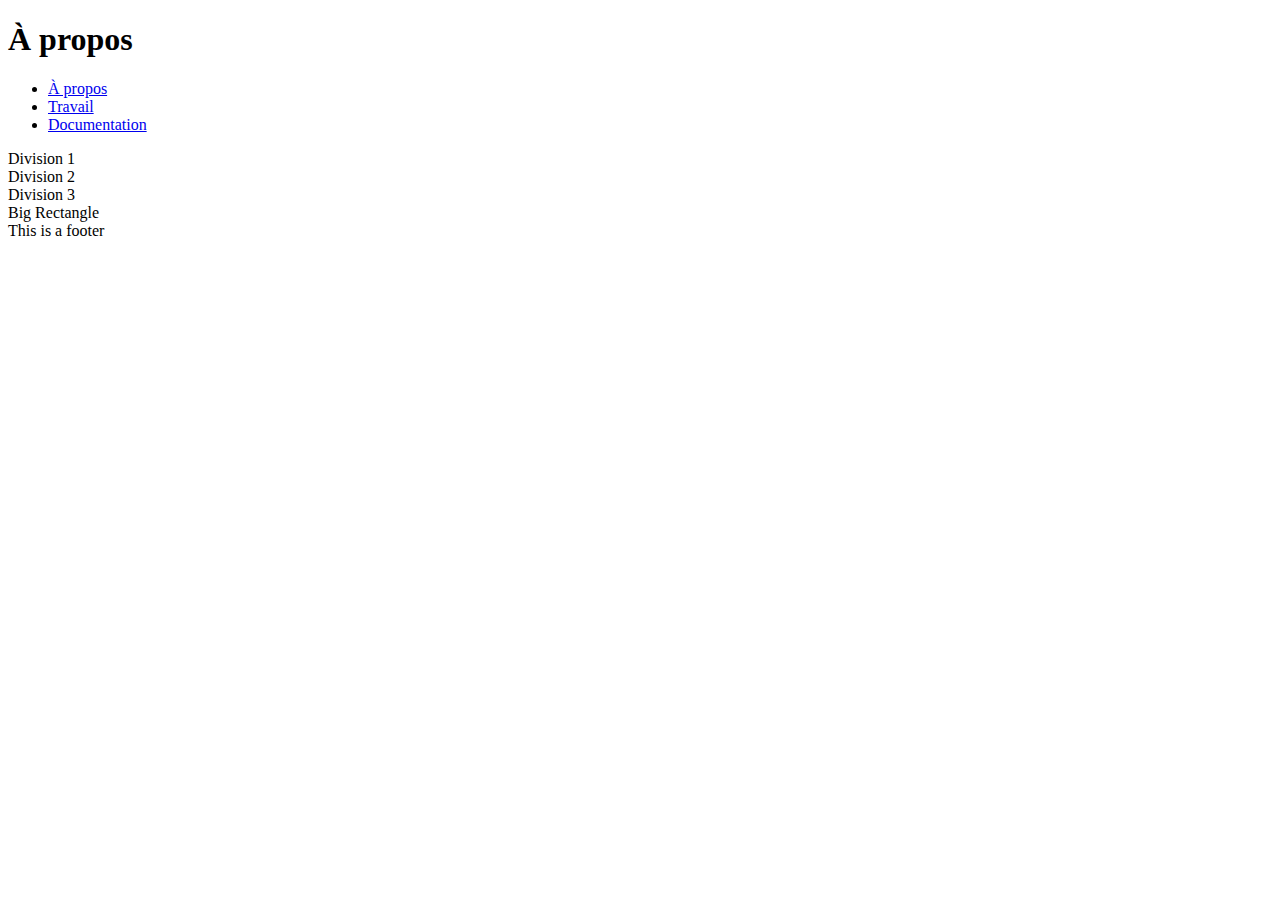
==== index.html @ fa65b7a7 "Update index.html" ====
<!DOCTYPE html>

<head>
    <title>Site Incroyable</title>
    <link rel="stylesheet" href="styles.css">
</head>


<body>
    <header>
        <h1>À propos</h1>
        <nav>
            <ul>
                <li><a href="index.html">À propos</a></li>
                <li><a href="travail.html">Travail</a></li>
                <li><a href="documentation.html">Documentation</a></li>
            </ul>

        </nav>
    </header>

    <section>
    <div>Division 1</div>
    <div>Division 2</div>
    <div>Division 3</div>
    </section>

    <section>Big Rectangle</section>
    <footer>This is a footer</footer>

</body>


</html>
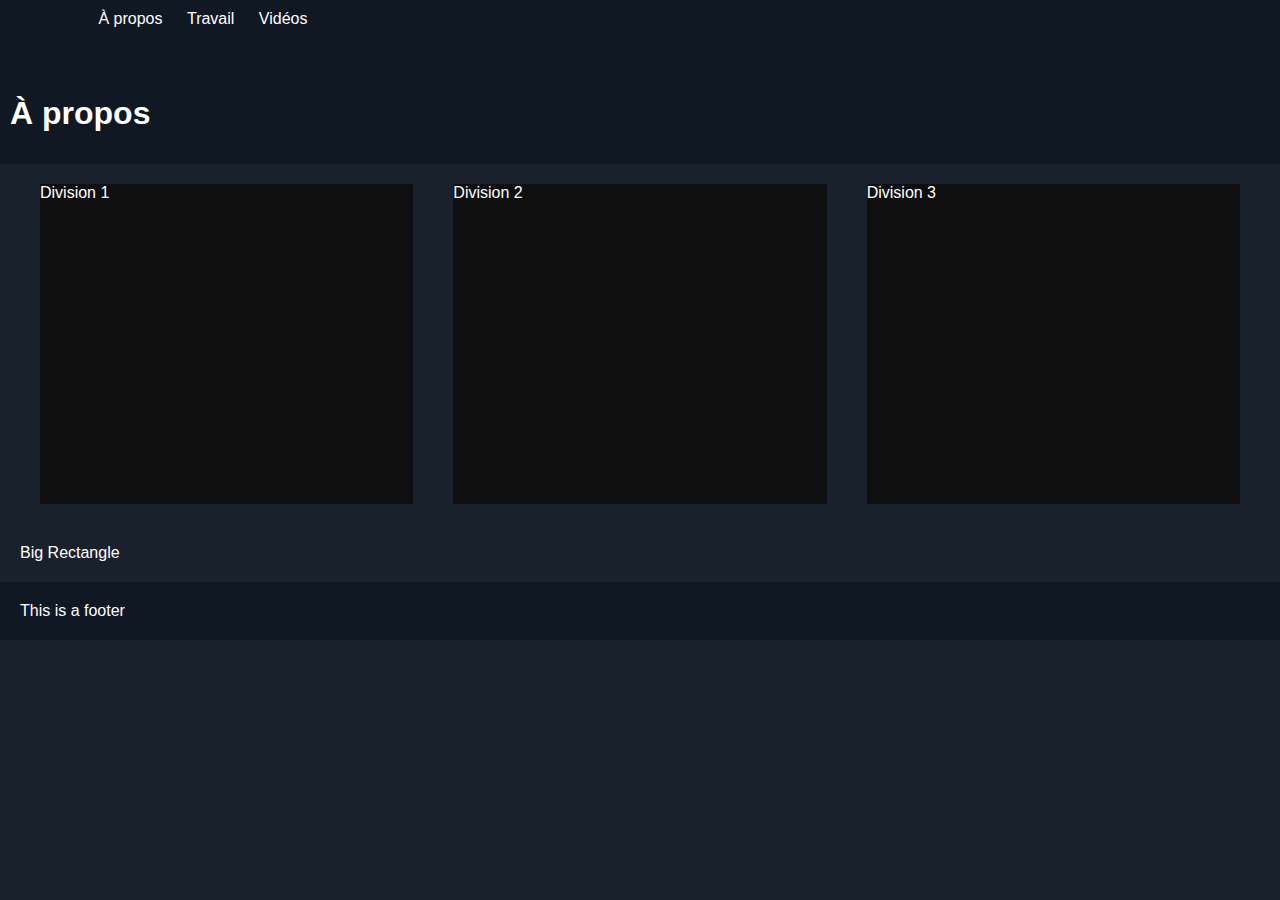
==== commit d947b443: "Update index.html" ====
--- a/index.html
+++ b/index.html
@@ -8,15 +8,16 @@
 
 <body>
     <header>
-        <h1>À propos</h1>
         <nav>
             <ul>
+                <li class="logo"><a href="index.html">Logo</a></li>
                 <li><a href="index.html">À propos</a></li>
                 <li><a href="travail.html">Travail</a></li>
-                <li><a href="documentation.html">Documentation</a></li>
+                <li><a href="videos.html">Vidéos</a></li>
             </ul>
+        </nav>
+        <h1>À propos</h1>
 
-        </nav>
     </header>
 
     <section>
@@ -31,4 +32,4 @@
 </body>
 
 
-</html>+</html>
--- a/styles.css
+++ b/styles.css
@@ -0,0 +1,70 @@
+body {
+    background: rgb(25, 33, 44);
+    color: white;
+    font-family: Arial, Helvetica, sans-serif;
+    margin: 0;
+    padding: 0;
+}
+header {
+    background-color: rgb(16, 24, 35);
+    padding: 10px 0px 10px 10px;
+}
+
+ul {
+    margin: 0;
+    padding: 0;
+    list-style-type: none;
+
+}
+
+li {
+    display:inline-block;
+    margin-right: 20px;
+}
+
+
+
+a {
+    text-decoration: none;
+    color: white;
+}
+
+a:hover {
+    color: rgb(255, 70, 84);
+}
+
+section {
+    padding: 0px 20px 20px 20px;
+    display: flex;
+    flex-direction: row;
+}
+
+section.div-title  {
+    padding: 20px 20px 0px 20px;
+}
+
+div {
+    background-color: rgb(15, 15, 15);
+    margin: 20px;
+    height: 320px;
+    width: 100%;
+    color: white;
+}
+
+
+
+header .logo a {
+    background-image: url(https://external-preview.redd.it/bmDh9_qESHwrO5D8T72FkfirR5uurxVw_lTzbBLfCOA.jpg?auto=webp&s=dabf9c55680b7c574efbc8bb699a132d59496ff4);
+    background-size: 64px;
+    background-repeat: no-repeat;
+    display: inline-block;
+    text-indent: -999999px;
+    width: 64px;
+    height: 64px;
+    
+}
+
+footer {
+    background-color: rgb(16, 24, 35);
+    padding: 20px;
+}
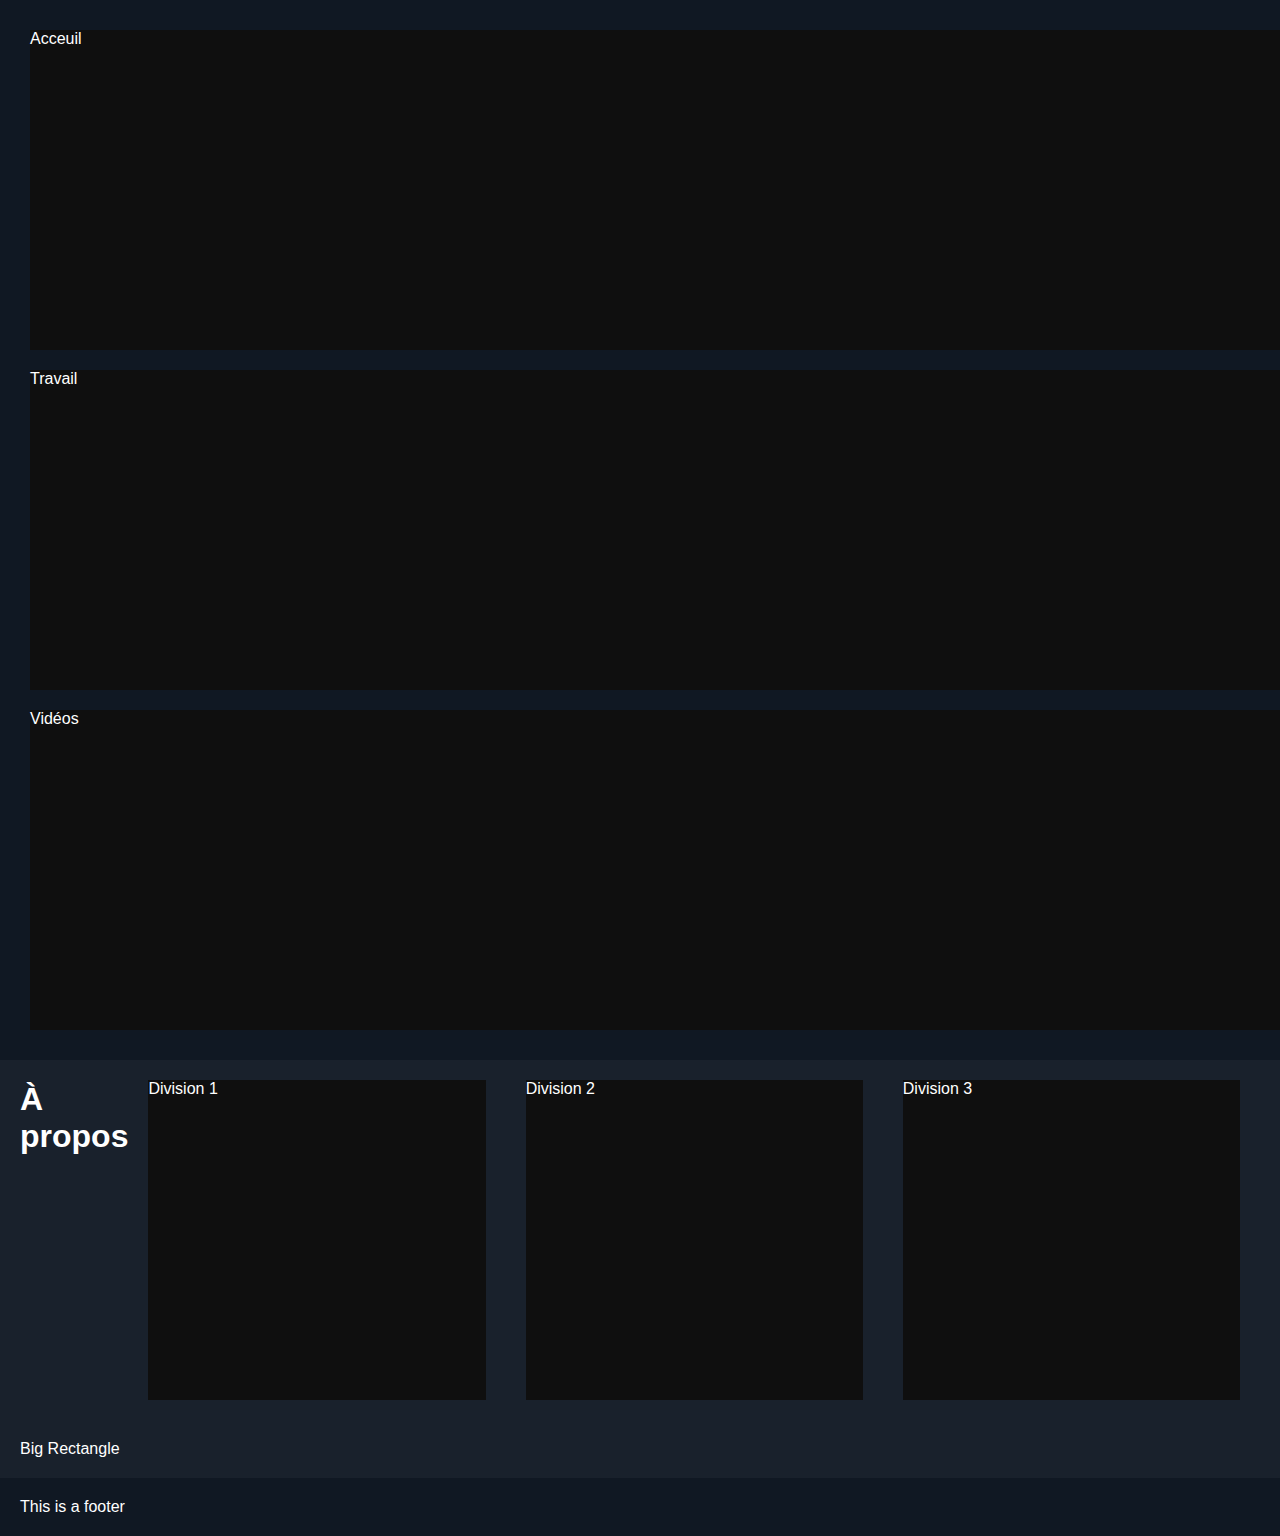
==== commit 1a797f2b: "Update index.html" ====
--- a/index.html
+++ b/index.html
@@ -9,18 +9,15 @@
 <body>
     <header>
         <nav>
-            <ul>
-                <li class="logo"><a href="index.html">Logo</a></li>
-                <li><a href="index.html">À propos</a></li>
-                <li><a href="travail.html">Travail</a></li>
-                <li><a href="videos.html">Vidéos</a></li>
-            </ul>
+            <a class="navigation" href="index.html"> <div>Acceuil</div> </a>
+            <a class="navigation" href="travail.html"> <div>Travail</div> </a>
+            <a class="navigation" href="videos.html"> <div>Vidéos</div> </a>
         </nav>
-        <h1>À propos</h1>
 
     </header>
 
     <section>
+    <h1>À propos</h1>
     <div>Division 1</div>
     <div>Division 2</div>
     <div>Division 3</div>
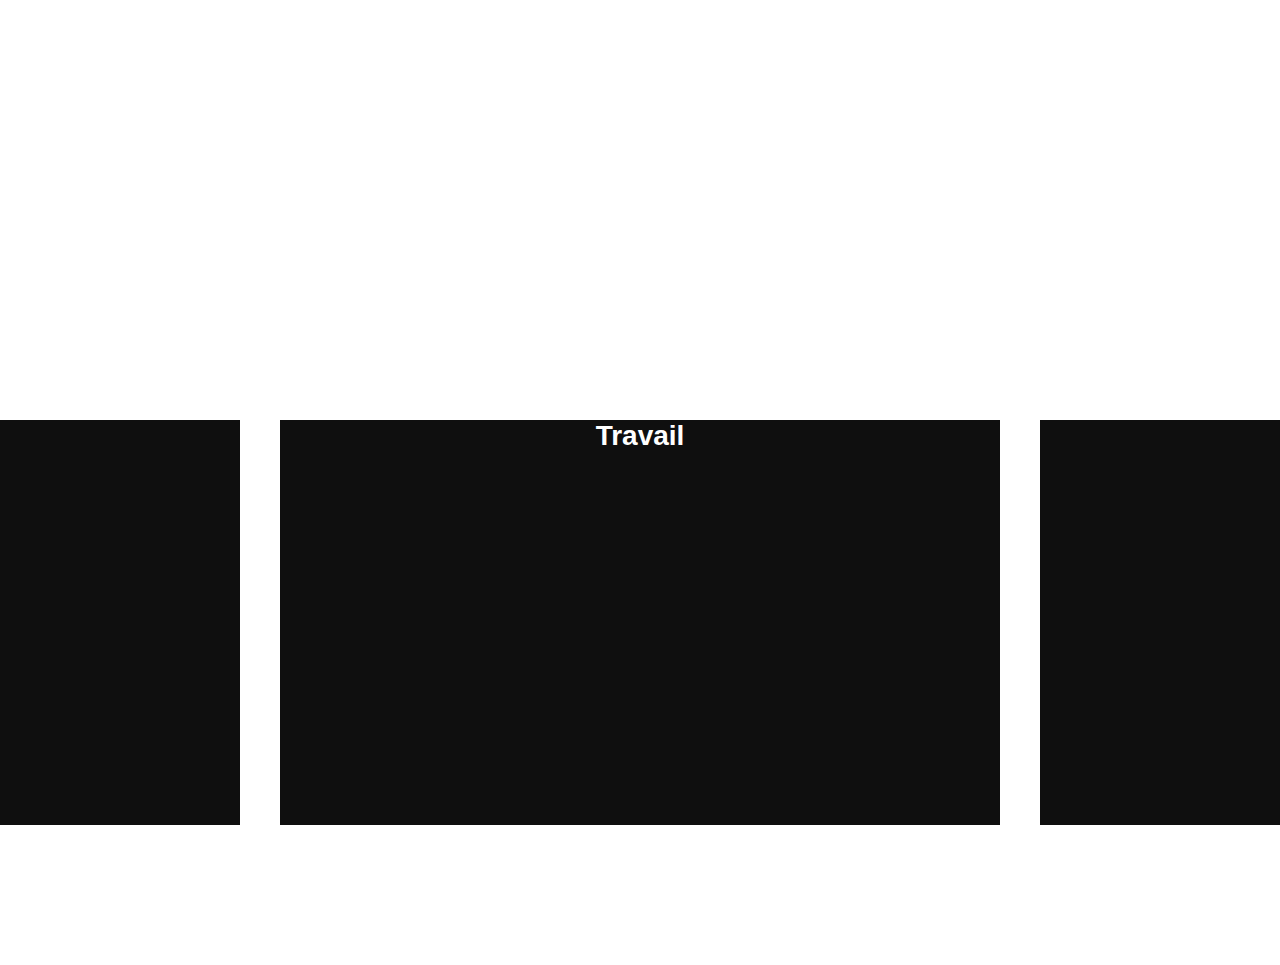
==== commit cb63913a: "Create index.html" ====
--- a/index.html
+++ b/index.html
@@ -1,32 +1,27 @@
-<!DOCTYPE html>
-
-<head>
-    <title>Site Incroyable</title>
-    <link rel="stylesheet" href="styles.css">
-</head>
-
-
-<body>
-    <header>
-        <nav>
-            <a class="navigation" href="index.html"> <div>Acceuil</div> </a>
-            <a class="navigation" href="travail.html"> <div>Travail</div> </a>
-            <a class="navigation" href="videos.html"> <div>Vidéos</div> </a>
-        </nav>
-
-    </header>
-
-    <section>
-    <h1>À propos</h1>
-    <div>Division 1</div>
-    <div>Division 2</div>
-    <div>Division 3</div>
-    </section>
-
-    <section>Big Rectangle</section>
-    <footer>This is a footer</footer>
-
-</body>
-
-
-</html>
+<!DOCTYPE html>
+
+<head>
+    <title>Simon Déry</title>
+    <link rel="stylesheet" href="styles.css">
+</head>
+
+<body class="index">
+    <header>
+
+    </header>
+
+    <section class="index">
+        <h1>Simon Déry</h1>
+        Bienvenue sur mon site web !
+    </section>
+
+    <section class="nav-index">
+        <nav>
+            <a class="navigation" href="acceuil.html"> <div>Acceuil</div> </a>
+            <a class="navigation" href="travail.html"> <div>Travail</div> </a>
+            <a class="navigation" href="videos.html"> <div>Vidéos</div> </a>
+        </nav>
+    </section>
+</body>
+
+</html>
--- a/styles.css
+++ b/styles.css
@@ -1,59 +1,91 @@
 body {
-    background: rgb(25, 33, 44);
     color: white;
     font-family: Arial, Helvetica, sans-serif;
     margin: 0;
     padding: 0;
 }
-header {
-    background-color: rgb(16, 24, 35);
-    padding: 10px 0px 10px 10px;
+
+/* Index.html */
+
+body.index {
+    background-image: url("https://static.vecteezy.com/system/resources/previews/002/280/351/original/dark-red-yellow-modern-blurred-background-vector.jpg");
+    background-repeat: no-repeat;
+    background-attachment: fixed;
+    background-size: cover;
 }
 
-ul {
-    margin: 0;
-    padding: 0;
-    list-style-type: none;
+section.index {
+    font-size: 36px;
+    padding-top: 150px;
+    padding-bottom: 10px;
+}
+
+nav.nav-index {
+    padding-top: 50px;
 
 }
 
-li {
-    display:inline-block;
-    margin-right: 20px;
+
+
+
+header {
+    background-color: rgb(16, 24, 35);
 }
 
+nav {
+    display: flex;
+}
 
+a.navigation {
+    background-color: none;
+    flex: auto;
+    text-align: center;
+    padding: 20px;
+}
+
+header h1 {
+    text-align: center;
+    padding-bottom: 20px;
+}
 
 a {
     text-decoration: none;
     color: white;
 }
 
-a:hover {
-    color: rgb(255, 70, 84);
+nav a:hover {
+    color: red;
 }
 
 section {
-    padding: 0px 20px 20px 20px;
+    padding: 20px;
     display: flex;
-    flex-direction: row;
+    flex-direction: column;
+    align-items: center;
+    margin: auto;
 }
 
 section.div-title  {
-    padding: 20px 20px 0px 20px;
+    width: 720px;
+    text-align: center;
 }
 
-div {
+section div {
     background-color: rgb(15, 15, 15);
-    margin: 20px;
-    height: 320px;
-    width: 100%;
+    text-align: center;
+    font-weight: bold;
+
+    margin-bottom: 100px;
+    height: 405px;
+    width: 720px;
+
     color: white;
+    font-size: 28px;
 }
 
 
 
-header .logo a {
+/* header .logo a {
     background-image: url(https://external-preview.redd.it/bmDh9_qESHwrO5D8T72FkfirR5uurxVw_lTzbBLfCOA.jpg?auto=webp&s=dabf9c55680b7c574efbc8bb699a132d59496ff4);
     background-size: 64px;
     background-repeat: no-repeat;
@@ -63,8 +95,30 @@
     height: 64px;
     
 }
-
+*/
 footer {
     background-color: rgb(16, 24, 35);
     padding: 20px;
 }
+
+/*@media all and (max-width: 2560px) {
+    div {
+        height: auto;
+       font-size: 120%;
+    }
+
+}
+
+@media all and (max-width: 1920px) {
+    div {
+        height: auto;
+        font-size: 120%;
+    }
+}
+
+@media all and (max-width: 1366px) {
+    div {
+        background-color: red;
+    }
+
+}
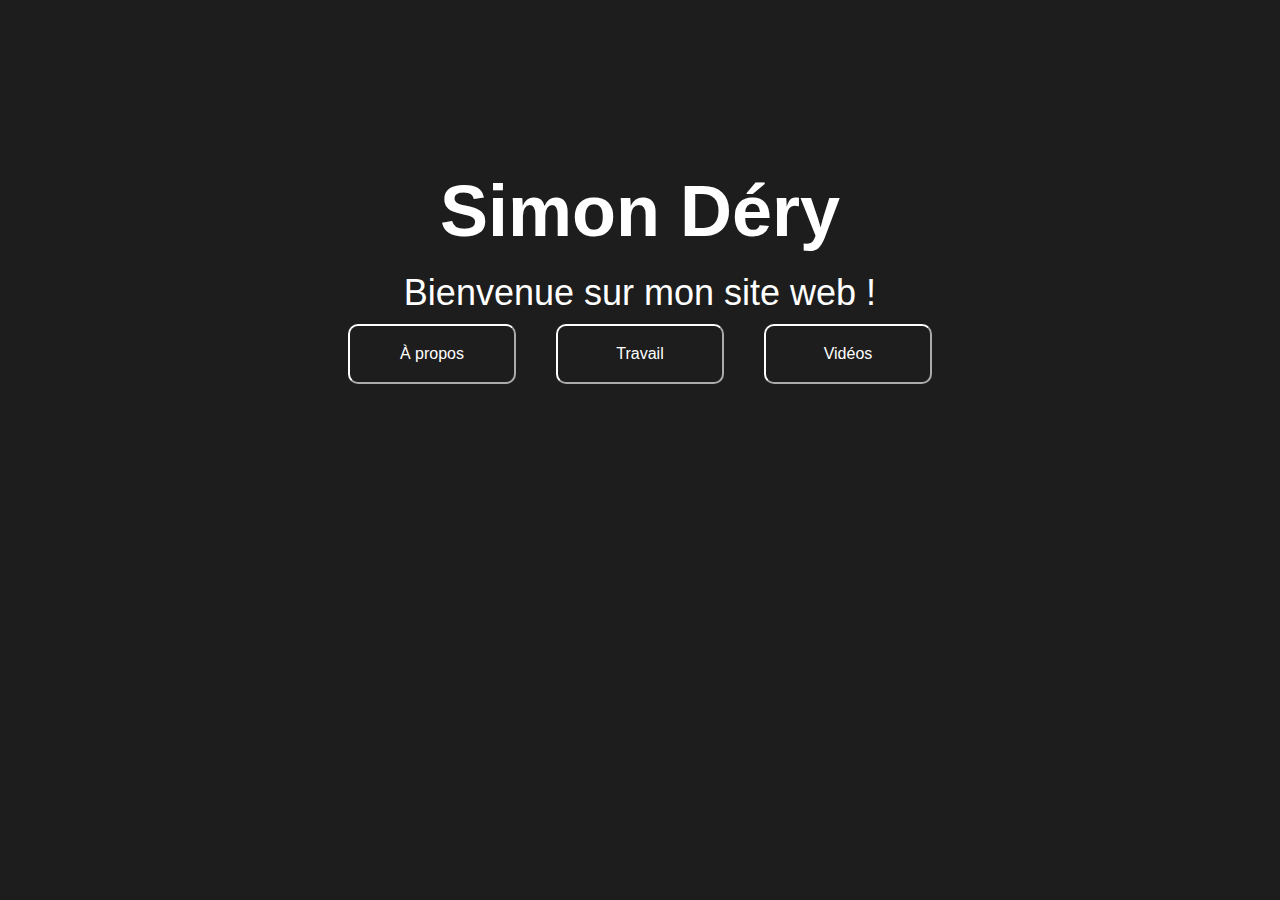
==== commit 3ee173a9: "Update index.html" ====
--- a/index.html
+++ b/index.html
@@ -6,9 +6,7 @@
 </head>
 
 <body class="index">
-    <header>
 
-    </header>
 
     <section class="index">
         <h1>Simon Déry</h1>
@@ -17,9 +15,11 @@
 
     <section class="nav-index">
         <nav>
-            <a class="navigation" href="acceuil.html"> <div>Acceuil</div> </a>
-            <a class="navigation" href="travail.html"> <div>Travail</div> </a>
-            <a class="navigation" href="videos.html"> <div>Vidéos</div> </a>
+            <a href="a-propos.html"><button>À propos</button></a>
+            <div></div>
+            <a href="travail.html"><button>Travail</button></a>
+            <div></div>
+            <a href="videos.html"><button>Vidéos</button></a>
         </nav>
     </section>
 </body>
--- a/styles.css
+++ b/styles.css
@@ -1,105 +1,226 @@
 body {
-    color: white;
+    /*background-image: url("https://i.ibb.co/5sM8B9W/image.png"); */
+    background-repeat: no-repeat;
+    background-attachment: fixed;
+    background-size: cover;
+    overflow: overlay;
+
+    background-color: rgb(29, 29, 29);
+
+    color:white;
     font-family: Arial, Helvetica, sans-serif;
     margin: 0;
     padding: 0;
 }
 
+header {
+    background-color: rgb(0, 138, 108);
+    padding-top: 20px;
+}
+
+nav {
+    display: flex;
+}
+
+a.navigation {
+    background-color: none;
+    flex: auto;
+    text-align: center;
+
+    border-radius: 4px, 2px, 4px, 2px;
+    border-color: white;
+}
+
+nav a.navigation div {
+    border-radius: 4px, 2px, 4px, 2px;
+    border-color: white;
+}
+
+header h1 {
+    text-align: center;
+    padding-bottom: 20px;
+}
+
+a {
+    text-decoration: none;
+    color: white;
+}
+
+nav a:hover {
+    color: grey;
+}
+
+h1 {
+    text-align: center;
+}
+section {
+    text-align: center;
+}
+
+section.div-title  {
+    width: 720px;
+    text-align: center;
+    align-items: center;
+    padding: 20px;
+    margin:auto;
+}
+
+section.videos div {
+    background-color: rgb(15, 15, 15);
+    text-align: center;
+    font-weight: bold;
+
+    display: flex;
+    flex-direction: column;
+    align-items: center;
+    margin:auto;
+
+    margin-bottom: 100px;
+    height: 405px;
+    width: 720px;
+
+    color: white;
+    font-size: 28px;
+}
+
+footer {
+    background-color: rgb(0, 138, 108);
+    padding: 20px;
+    width: 100%;
+
+    position: fixed;
+    left: 0;
+    bottom: 0;
+    
+}
+
 /* Index.html */
 
 body.index {
     background-image: url("https://static.vecteezy.com/system/resources/previews/002/280/351/original/dark-red-yellow-modern-blurred-background-vector.jpg");
-    background-repeat: no-repeat;
-    background-attachment: fixed;
-    background-size: cover;
+    size: 100%;
+    align-items: center;
 }
 
 section.index {
     font-size: 36px;
     padding-top: 150px;
     padding-bottom: 10px;
-}
-
-nav.nav-index {
+    
+}
+
+section.index h1 {
+    font-size: 72px;
+    margin: 20px;
+}
+
+section.nav-index {
+    width: fit-content;
+    margin: auto;
+
+
+}
+
+section.nav-index a{
+    height: fit-content;
+}
+section.nav-index nav div {
+    width: 40px;
+    height: 40px;
+    background-color: rgba(0, 0, 0 ,0);
+
+
+}
+
+body.index button {
+    background-color: rgba(16, 24, 35, 0);
+    border-radius: 10px;
+    color: white;
+    font-size: 16px;
+    border-color: white;
+    width: 168px;
+    height: 60px;
+}
+
+body.index button:hover {
+    background-color: white;
+    color: black;
+    font-weight: bold;
+}
+
+@media all and (min-width: 1920px) {
+    section.index {
+        font-size: 48px;
+        padding-top: 150px;
+        padding-bottom: 10px;
+    }
+
+    section.index h1 {
+        font-size: 96px;
+    }
+
+    body.index button {
+        border-radius: 10px;
+        width: 210px;
+        height: 75px;
+        font-size: 24px;
+    }
+
+}
+
+
+/* À-propos */
+
+body.a-propos p {
+    padding: 50px;
+    font-size: 18px;
+}
+body.a-propos h1 {
     padding-top: 50px;
-
-}
-
-
-
-
-header {
-    background-color: rgb(16, 24, 35);
-}
-
-nav {
+}
+section.img {
+    padding-top: 20px;
     display: flex;
-}
-
-a.navigation {
-    background-color: none;
-    flex: auto;
-    text-align: center;
-    padding: 20px;
-}
-
-header h1 {
-    text-align: center;
-    padding-bottom: 20px;
-}
-
-a {
-    text-decoration: none;
-    color: white;
-}
-
-nav a:hover {
-    color: red;
-}
-
-section {
-    padding: 20px;
-    display: flex;
-    flex-direction: column;
-    align-items: center;
-    margin: auto;
-}
-
-section.div-title  {
-    width: 720px;
-    text-align: center;
-}
-
-section div {
-    background-color: rgb(15, 15, 15);
-    text-align: center;
-    font-weight: bold;
-
-    margin-bottom: 100px;
-    height: 405px;
-    width: 720px;
-
-    color: white;
-    font-size: 28px;
-}
-
-
-
-/* header .logo a {
-    background-image: url(https://external-preview.redd.it/bmDh9_qESHwrO5D8T72FkfirR5uurxVw_lTzbBLfCOA.jpg?auto=webp&s=dabf9c55680b7c574efbc8bb699a132d59496ff4);
-    background-size: 64px;
-    background-repeat: no-repeat;
-    display: inline-block;
-    text-indent: -999999px;
-    width: 64px;
-    height: 64px;
     
 }
-*/
-footer {
-    background-color: rgb(16, 24, 35);
-    padding: 20px;
-}
+
+section.img div{
+    flex-direction: row;
+    margin:auto;
+    width: 256px;
+    height: 256px;
+    background-color: grey;
+}
+
+img {
+    overflow: hidden;
+    border: 5px solid black;
+}
+
+/* SCROLLBAR */
+
+/* width */
+::-webkit-scrollbar {
+    width: 10px;
+  }
+  
+  /* Track */
+  ::-webkit-scrollbar-track {
+    background: transparent; 
+  }
+   
+  /* Handle */
+  ::-webkit-scrollbar-thumb {
+    background: white; 
+    border-radius: 15px;
+    height: 30px;
+  }
+  
+  /* Handle on hover */
+  ::-webkit-scrollbar-thumb:hover {
+    background: rgb(0, 138, 108); 
+  }
+
 
 /*@media all and (max-width: 2560px) {
     div {
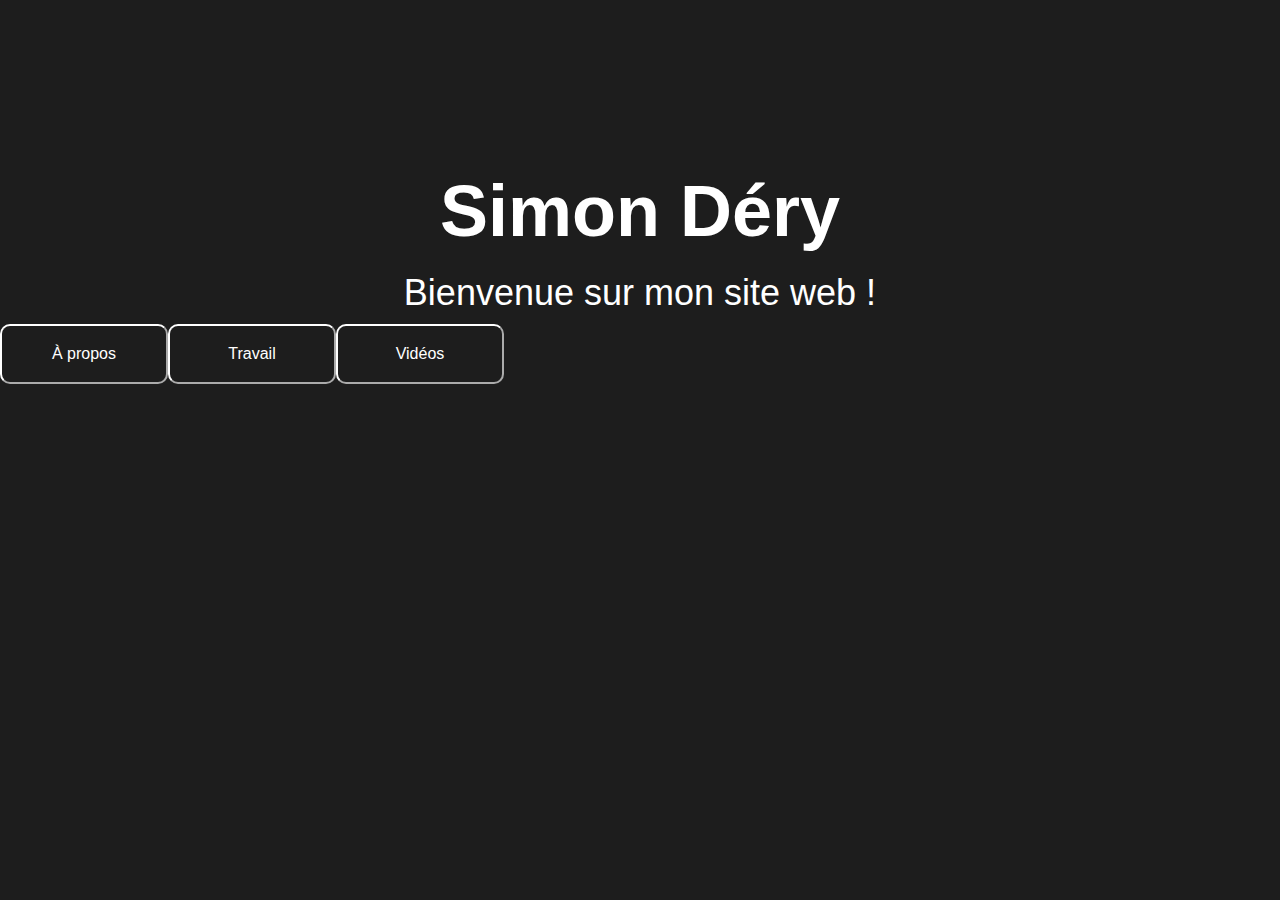
==== commit e3353ab4: "Update index.html" ====
--- a/index.html
+++ b/index.html
@@ -3,6 +3,9 @@
 <head>
     <title>Simon Déry</title>
     <link rel="stylesheet" href="styles.css">
+    <script src="main.js"></script>
+    <script async src="https://pagead2.googlesyndication.com/pagead/js/adsbygoogle.js?client=ca-pub-9168652208473798"
+     crossorigin="anonymous"></script>
 </head>
 
 <body class="index">
@@ -13,15 +16,11 @@
         Bienvenue sur mon site web !
     </section>
 
-    <section class="nav-index">
-        <nav>
-            <a href="a-propos.html"><button>À propos</button></a>
-            <div></div>
-            <a href="travail.html"><button>Travail</button></a>
-            <div></div>
-            <a href="videos.html"><button>Vidéos</button></a>
-        </nav>
-    </section>
+     <nav>
+        <a href="a-propos.html"><button>À propos</button></a>
+        <a href="travail.html"><button>Travail</button></a>
+        <a href="videos.html"><button>Vidéos</button></a>
+     </nav>
 </body>
 
 </html>
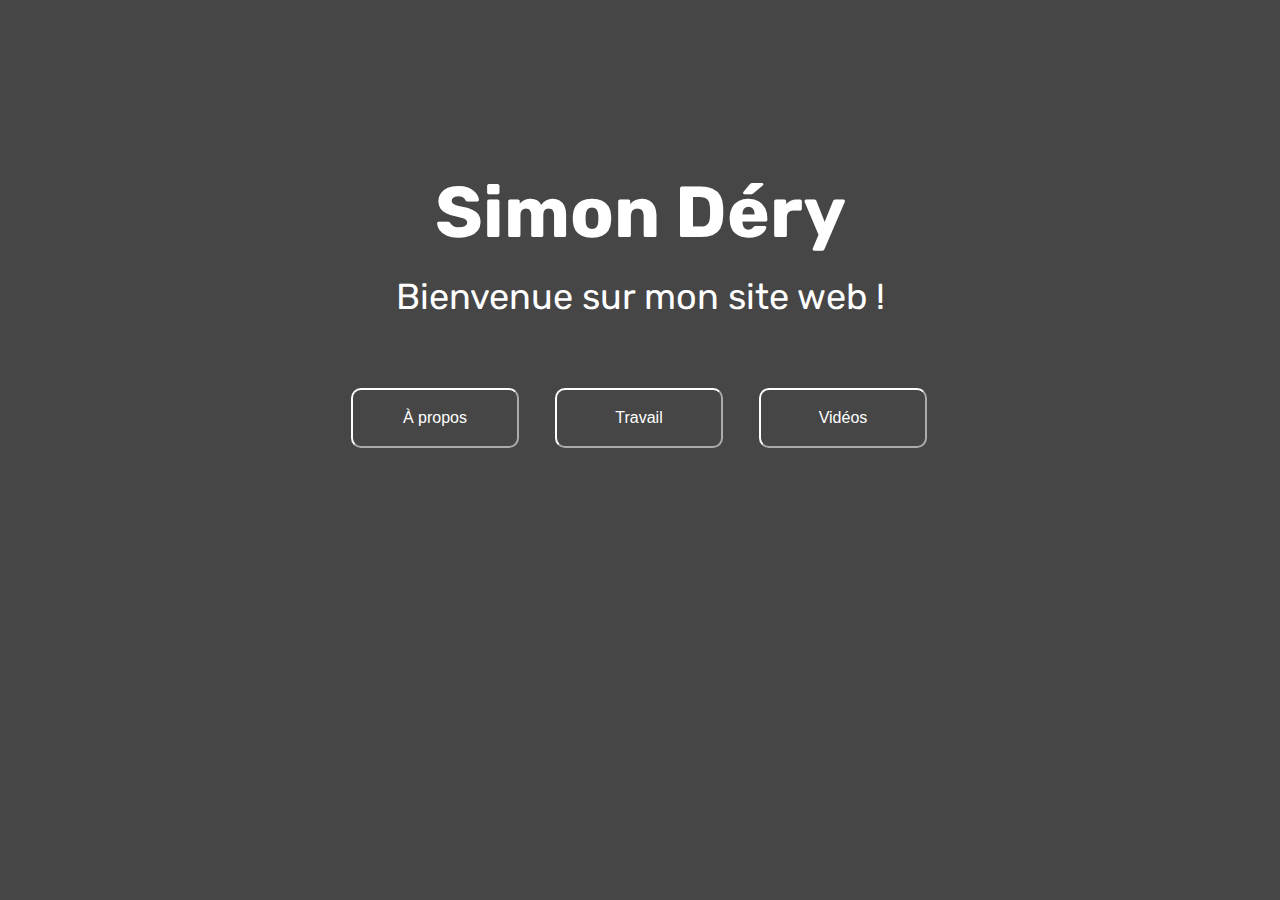
==== commit 88869f95: "Add files via upload" ====
--- a/index.html
+++ b/index.html
@@ -1,26 +1,26 @@
-<!DOCTYPE html>
-
-<head>
-    <title>Simon Déry</title>
-    <link rel="stylesheet" href="styles.css">
-    <script src="main.js"></script>
-    <script async src="https://pagead2.googlesyndication.com/pagead/js/adsbygoogle.js?client=ca-pub-9168652208473798"
-     crossorigin="anonymous"></script>
-</head>
-
-<body class="index">
-
-
-    <section class="index">
-        <h1>Simon Déry</h1>
-        Bienvenue sur mon site web !
-    </section>
-
-     <nav>
-        <a href="a-propos.html"><button>À propos</button></a>
-        <a href="travail.html"><button>Travail</button></a>
-        <a href="videos.html"><button>Vidéos</button></a>
-     </nav>
-</body>
-
-</html>
+<!DOCTYPE html>
+
+<head>
+    <title>Simon Déry</title>
+    <link rel="stylesheet" href="styles.css">
+    <script src="main.js"></script>
+    <script async src="https://pagead2.googlesyndication.com/pagead/js/adsbygoogle.js?client=ca-pub-9168652208473798"
+     crossorigin="anonymous"></script>
+</head>
+
+<body class="index">
+
+
+    <section class="index">
+        <h1>Simon Déry</h1>
+        Bienvenue sur mon site web !
+    </section>
+
+     <nav>
+        <a href="a-propos.html"><button>À propos</button></a>
+        <a href="travail.html"><button>Travail</button></a>
+        <a href="videos.html"><button>Vidéos</button></a>
+     </nav>
+</body>
+
+</html>--- a/styles.css
+++ b/styles.css
@@ -1,3 +1,5 @@
+@import url('https://fonts.googleapis.com/css2?family=Rubik&display=swap');
+
 body {
     /*background-image: url("https://i.ibb.co/5sM8B9W/image.png"); */
     background-repeat: no-repeat;
@@ -5,101 +7,98 @@
     background-size: cover;
     overflow: overlay;
 
-    background-color: rgb(29, 29, 29);
+    background-color: rgb(70, 70, 70);
 
     color:white;
-    font-family: Arial, Helvetica, sans-serif;
+    font-family: 'Rubik', Arial, Helvetica, sans-serif;
     margin: 0;
     padding: 0;
+
+    min-height: 100vh;
 }
 
 header {
-    background-color: rgb(0, 138, 108);
-    padding-top: 20px;
-}
-
-nav {
-    display: flex;
-}
-
-a.navigation {
-    background-color: none;
-    flex: auto;
-    text-align: center;
-
-    border-radius: 4px, 2px, 4px, 2px;
-    border-color: white;
-}
-
-nav a.navigation div {
-    border-radius: 4px, 2px, 4px, 2px;
-    border-color: white;
-}
-
-header h1 {
-    text-align: center;
-    padding-bottom: 20px;
+    position: fixed;
+    z-index: 5;
+}
+
+header nav {
+    margin: 0;
+    padding-left: 5px;
+    background-color: rgb(15, 15, 15);
+    position: fixed;
+    width: 100%;
+    display: flex;
+}
+
+header nav ul {
+    padding: 0;
+    margin: 0;
+    
+}
+
+header nav ul li {
+    list-style-type: none;
+    display: inline;
+    border-right: white solid 2px;
+}
+
+header nav div.wix {
+    margin: auto 10px auto auto;
+    border-left: white solid 2px;
+}
+
+h1.title {
+    text-align: center;
+    padding: 20px;
+    margin-top: 38px;
+    background-color: #45b077;
 }
 
 a {
     text-decoration: none;
     color: white;
-}
-
-nav a:hover {
+    display: inline-block;
+    padding: 10px 15px 10px 15px;
+    margin-right: 2px;
+
+}
+
+a:hover {
     color: grey;
 }
 
+li.active a {
+    text-decoration: underline;
+}
+
 h1 {
     text-align: center;
 }
+
 section {
     text-align: center;
 }
 
-section.div-title  {
-    width: 720px;
-    text-align: center;
-    align-items: center;
+
+
+footer {
+    background-color: #45b077;
     padding: 20px;
-    margin:auto;
-}
-
-section.videos div {
-    background-color: rgb(15, 15, 15);
-    text-align: center;
-    font-weight: bold;
-
-    display: flex;
-    flex-direction: column;
-    align-items: center;
-    margin:auto;
-
-    margin-bottom: 100px;
-    height: 405px;
-    width: 720px;
-
-    color: white;
-    font-size: 28px;
-}
-
-footer {
-    background-color: rgb(0, 138, 108);
-    padding: 20px;
-    width: 100%;
-
-    position: fixed;
-    left: 0;
-    bottom: 0;
-    
-}
+
+    font-size: 12px;
+    text-align: end;
+
+}
+
 
 /* Index.html */
 
 body.index {
     background-image: url("https://static.vecteezy.com/system/resources/previews/002/280/351/original/dark-red-yellow-modern-blurred-background-vector.jpg");
-    size: 100%;
     align-items: center;
+    display: flex;
+    flex-direction: column;
 }
 
 section.index {
@@ -114,11 +113,10 @@
     margin: 20px;
 }
 
-section.nav-index {
-    width: fit-content;
-    margin: auto;
-
-
+body.index nav {
+    background-color: rgba(175, 175, 175, 0);
+    flex-direction: column;
+    margin-top: 50px;
 }
 
 section.nav-index a{
@@ -146,6 +144,7 @@
     background-color: white;
     color: black;
     font-weight: bold;
+    cursor: pointer;
 }
 
 @media all and (min-width: 1920px) {
@@ -171,17 +170,22 @@
 
 /* À-propos */
 
+body.a-propos {
+    min-height: 100vh;
+    display: flex;
+    flex-direction: column;
+    
+}
+
 body.a-propos p {
     padding: 50px;
     font-size: 18px;
 }
-body.a-propos h1 {
-    padding-top: 50px;
-}
+
 section.img {
     padding-top: 20px;
-    display: flex;
-    
+    padding-bottom: 150px;
+    display: flex;
 }
 
 section.img div{
@@ -192,10 +196,200 @@
     background-color: grey;
 }
 
-img {
+body.a-propos img {
     overflow: hidden;
     border: 5px solid black;
 }
+
+body.a-propos footer {
+    margin-top: auto;
+}
+
+/* Travail*/
+
+body.travail {
+    display: flex;
+    flex-direction: column;
+}
+
+body.travail div.blur {
+    position: absolute;
+    background-color: rgba(175, 175, 175, 0.5);
+    width: 100%;
+    height: 100%;
+    z-index: 2;
+    display: flex;
+    justify-content: center;
+    position: fixed;
+}
+
+body.travail div.pop-up {
+    height: 80%;
+    width: 80%;
+    background-color: rgb(15, 15, 15);
+    z-index: 3;
+    display: flex;
+    flex-direction: column;
+    margin: auto;
+}
+
+body.travail div.pop-up h1 {
+    margin: 20px;
+    font-size: 48px;
+}
+body.travail div.pop-up p {
+    text-align: center;
+    margin: 10%;
+    font-size: 24px;
+}
+
+body.travail div.pop-up button {
+    border: solid 3px white;
+    background-color: rgb(0, 138, 108);
+    font-size: 32px;
+    color: white;
+    width: 25%;
+    margin: auto;
+    justify-content: center;
+}
+
+body.travail div.pop-up button:hover{
+    cursor: pointer;
+    background-color: rgb(0, 110, 86);
+}
+
+section.Valorant-Stats {
+    background-color: rgb(51, 51, 51);
+    height: 320px;
+    margin: 50px 0px 50px 0px;
+}
+
+div.Simon h1 {
+    text-align: start;
+    padding-left: 20px ;
+}
+
+/* Vidéos */
+
+body.videos {
+    display: flex;
+    flex-direction: column;
+}
+
+section.div-title  {
+    text-align: center;
+    padding: 20px;
+    width: 720px;
+    margin: auto;
+    font-size: 18px;
+}
+
+section.videos div {
+    background-color: rgb(15, 15, 15);
+    text-align: center;
+    font-weight: bold;
+
+    display: flex;
+    flex-direction: column;
+    align-items: center;
+    margin:auto;
+
+    margin-bottom: 100px;
+    height: 405px;
+    width: 720px;
+
+    color: white;
+    font-size: 28px;
+}
+
+.progress {
+    position: fixed;
+    top: 38px;
+    width: 100%;
+    z-index: 1;
+  }
+  
+.progress-container {
+    background-color: rgba(150, 150, 150, 0.6);
+    height: 5px;
+    width: 100%;
+}
+  
+.progress-bar {
+    background-color: white;
+    height: 5px;
+    width: 0%;
+}
+
+/* Casavant */
+
+.Casavant {
+
+}
+
+.hidden {
+    opacity: 0;
+    filter: blur(8px);
+    transform: translateX(-100%);
+    transition: all 1s;
+}
+
+.show {
+    opacity: 1;
+    filter: blur(0);
+    transform: translateX(0);
+    
+}
+
+.debug {
+    display: block;
+    width: auto;
+    height: 20px;
+}
+.Casavant section {
+    display: grid;
+    place-items: center;
+    align-content: center;
+    min-height: 100vh;
+}
+
+.Casavant h1 {
+    font-size: 72px;
+    margin-bottom: 0;
+}
+
+.Casavant p {
+    font-size: 36px;
+}
+
+/* Valorant */
+
+.valorant {
+    display: flex;
+    flex-direction: column;
+    background-color: rgb(199, 199, 199)
+}
+.image-header {
+    width: 100%;
+    height: 100%;
+    margin: auto;
+}
+
+.textbox {
+    margin: auto;
+    border-left: grey 1px solid;
+    border-right: grey 1px solid;
+    color: rgb(15, 15, 15);
+}
+
+
+.textbox h1 {
+    font-size: 78px;
+    margin-top: 100px;
+    width: 1080px;
+    padding: 10px;
+}
+.textbox 
 
 /* SCROLLBAR */
 
@@ -242,4 +436,4 @@
         background-color: red;
     }
 
-}
+}